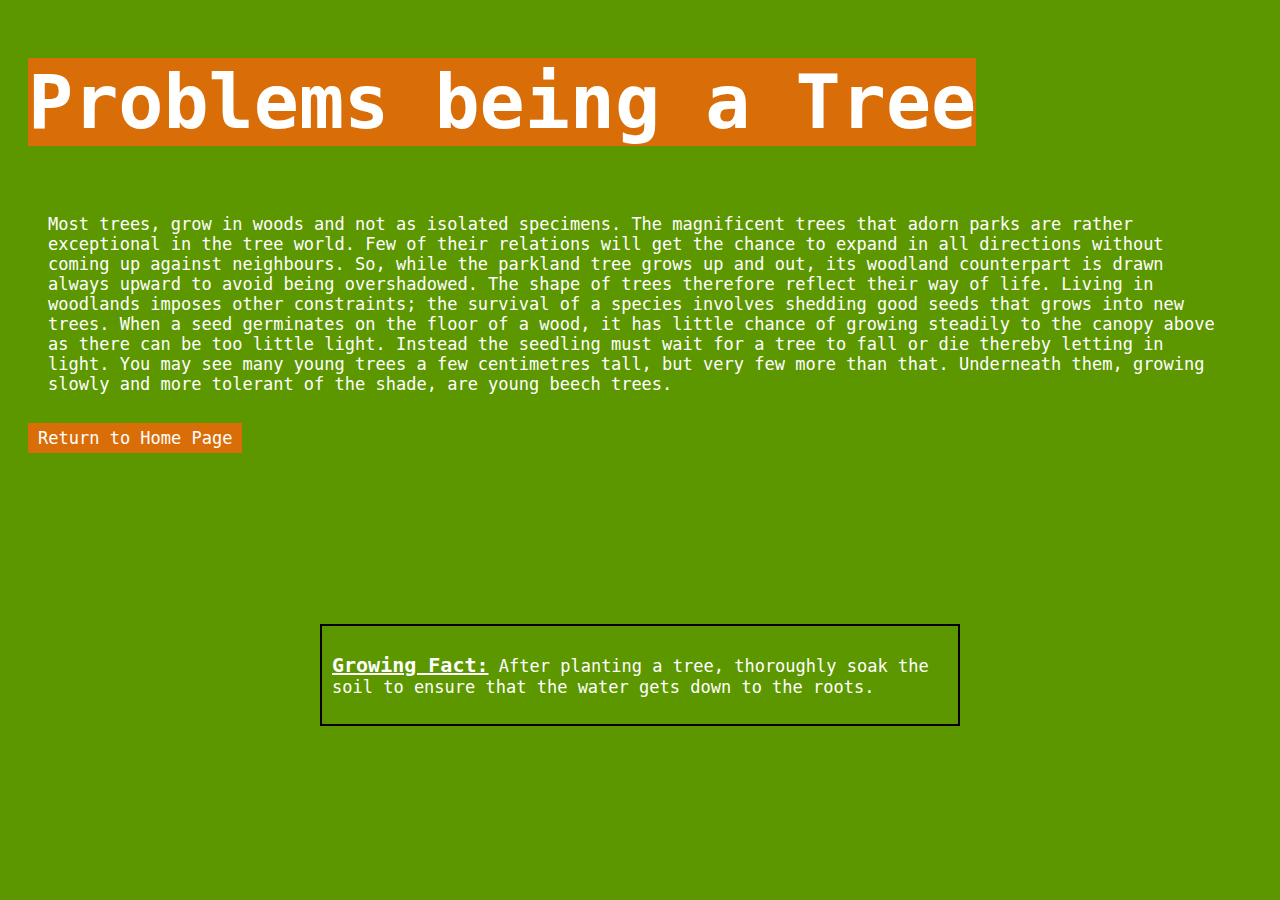
==== Problems being a Tree.html @ 3a131ee4 "Add files via upload" ====
<!DOCTYPE html>
<html lang="en">
  <head>
    <meta charset="UTF-8" />
    <meta name="viewport" content="width=device-width, initial-scale=1.0" />
    <title>Other Information on Trees</title>
    <link rel="stylesheet" href="Style Sheets/treeInfo426.css" />
  </head>
  <body>
    <div class="container">
      <h1>Problems being a Tree</h1>
    </div>
    <div class="container">
      <div class="text">
        <p>
          Most trees, grow in woods and not as isolated specimens. The
          magnificent trees that adorn parks are rather exceptional in the tree
          world. Few of their relations will get the chance to expand in all
          directions without coming up against neighbours. So, while the
          parkland tree grows up and out, its woodland counterpart is drawn
          always upward to avoid being overshadowed. The shape of trees
          therefore reflect their way of life. Living in woodlands imposes other
          constraints; the survival of a species involves shedding good seeds
          that grows into new trees. When a seed germinates on the floor of a
          wood, it has little chance of growing steadily to the canopy above as
          there can be too little light. Instead the seedling must wait for a
          tree to fall or die thereby letting in light. You may see many young
          trees a few centimetres tall, but very few more than that. Underneath
          them, growing slowly and more tolerant of the shade, are young beech
          trees.
        </p>
      </div>
    </div>
    <p>
      <a href="index.html" class="homelink">Return to Home Page</a>
    </p>
    <div class="container">
      <div class="funfact">
        <p>
          <span style="font-size: 20px"
            ><strong><u>Growing Fact:</u></strong></span
          >
          After planting a tree, thoroughly soak the soil to ensure that the
          water gets down to the roots.
        </p>
      </div>
    </div>
  </body>
</html>
---- Style Sheets/treeInfo426.css ----
.container {
  display: flex;
  align-items: center;
  padding-left: 20px;
  padding-right: 50px;
  flex-direction: row;
}

.column {
  flex: 50%;
}

p {
  color: white;
  font-size: 17px;
  font-family: monospace;
}

h1 {
  color: white;
  font-size: 75px;
  font-family: monospace;
  background-color: rgba(241, 102, 9, 0.842);
}

.text {
  margin-left: 20px;
}

html {
  background-color: #5c9700;
}

.homelink {
  text-decoration: none;
  color: white;
  padding: 5px 10px;
  background-color: rgba(241, 102, 9, 0.842);
  margin-left: 20px;
  margin-top: 100px;
}

.homelink:hover {
  background-color: rgba(241, 102, 9, 0.842);
  color: white;
}

.space {
  height: 20px;
}

.funfact {
  display: flex;
  align-items: center;
  padding-top: 50px;
  padding-left: 20px;
  padding-right: 50px;
  border: 2px solid black;
  padding: 10px;
  position: absolute;
  top: 75%;
  left: 50%;
  transform: translate(-50%, -50%);
}

a {
  color: rgba(241, 102, 9, 0.842);
}
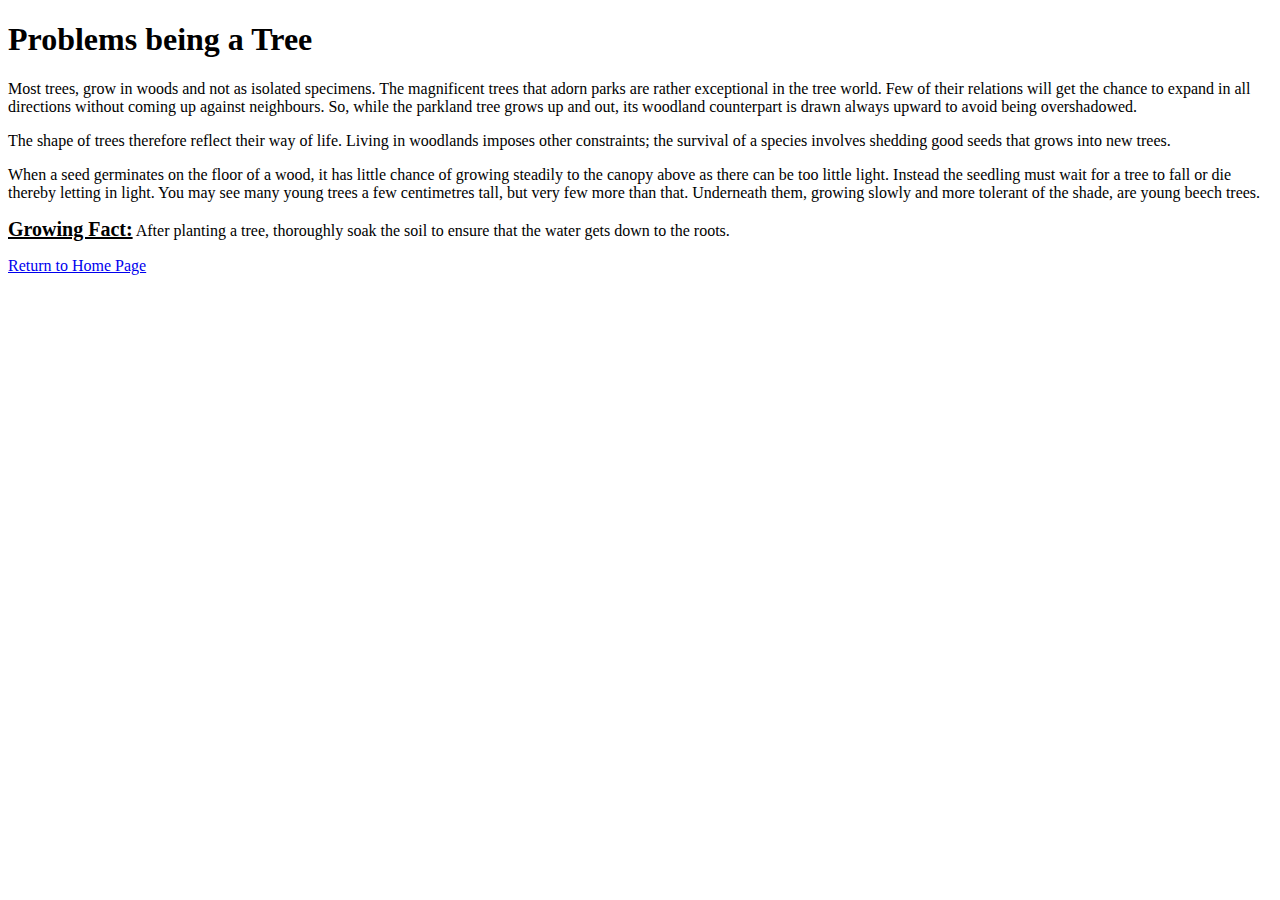
==== commit 389c95b0: "Update Problems being a Tree.html" ====
--- a/Problems being a Tree.html
+++ b/Problems being a Tree.html
@@ -4,46 +4,45 @@
     <meta charset="UTF-8" />
     <meta name="viewport" content="width=device-width, initial-scale=1.0" />
     <title>Other Information on Trees</title>
-    <link rel="stylesheet" href="Style Sheets/treeInfo426.css" />
+    <link rel="stylesheet" href="Style Sheets/otherinfo2.css" />
   </head>
   <body>
-    <div class="container">
+    <body>
       <h1>Problems being a Tree</h1>
-    </div>
-    <div class="container">
-      <div class="text">
-        <p>
-          Most trees, grow in woods and not as isolated specimens. The
+      <div class="one">
+        <p>Most trees, grow in woods and not as isolated specimens. The
           magnificent trees that adorn parks are rather exceptional in the tree
           world. Few of their relations will get the chance to expand in all
           directions without coming up against neighbours. So, while the
           parkland tree grows up and out, its woodland counterpart is drawn
-          always upward to avoid being overshadowed. The shape of trees
+          always upward to avoid being overshadowed.</p>
+      </div>
+      <div class="two">
+        <p>The shape of trees
           therefore reflect their way of life. Living in woodlands imposes other
           constraints; the survival of a species involves shedding good seeds
-          that grows into new trees. When a seed germinates on the floor of a
+          that grows into new trees.  </p>
+      </div>
+      <div class="three">
+        <p>When a seed germinates on the floor of a
           wood, it has little chance of growing steadily to the canopy above as
-          there can be too little light. Instead the seedling must wait for a
+          there can be too little light.  Instead the seedling must wait for a
           tree to fall or die thereby letting in light. You may see many young
           trees a few centimetres tall, but very few more than that. Underneath
           them, growing slowly and more tolerant of the shade, are young beech
-          trees.
-        </p>
+          trees.</p>
       </div>
-    </div>
-    <p>
-      <a href="index.html" class="homelink">Return to Home Page</a>
-    </p>
-    <div class="container">
-      <div class="funfact">
-        <p>
-          <span style="font-size: 20px"
-            ><strong><u>Growing Fact:</u></strong></span
-          >
-          After planting a tree, thoroughly soak the soil to ensure that the
-          water gets down to the roots.
-        </p>
-      </div>
-    </div>
-  </body>
+              <div class="funfact">
+          <p>
+            <span style="font-size: 20px"
+              ><strong><u>Growing Fact:</u></strong></span
+            >
+            After planting a tree, thoroughly soak the soil to ensure that the
+            water gets down to the roots.
+          </p>
+        </div>
+            <p>
+        <a href="index.html" class="homelink">Return to Home Page</a>
+      </p>
+    </body>
 </html>
